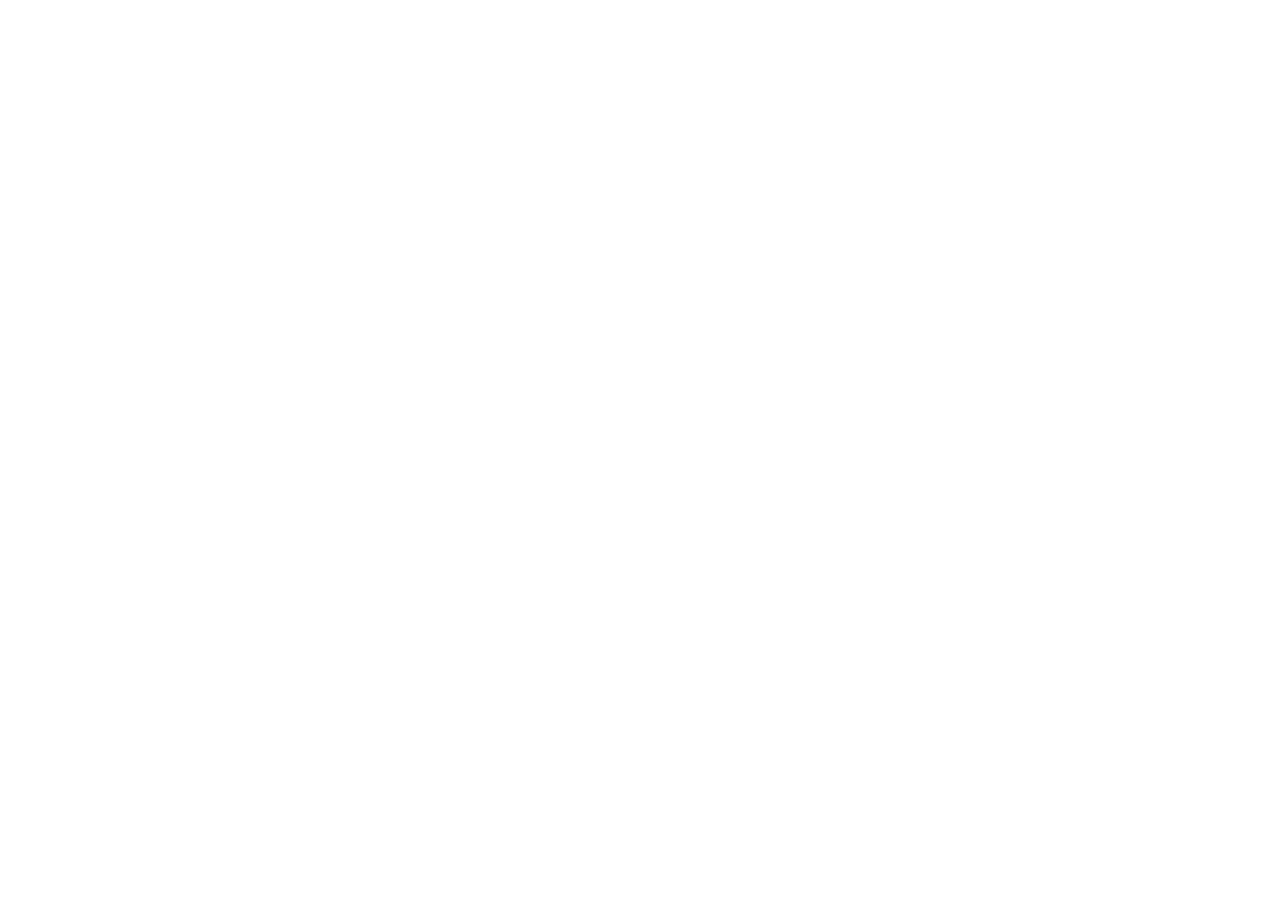
==== index.html @ 48190a5f "Setting up the project struture" ====
<!doctype html>
<html>
  <head>
  </head>
  <body>
   <div class="tatr-box">
   <!-- This is the structure Javascript will write in -->
   
    <!-- <img class="tatr-baseimg"/>
    <svg class="tatr-annotations">
      <defs>
        <mask id="tatr-masker">
        </mask>
      </defs>
        <rect id="tatr-shape1" class="tatr-shapes tatr-active"></rect>
        <div id="tatr-text1" class="tatr-texts tatr-active"></div>
    </svg> -->
   </div>
  </body>
</html>
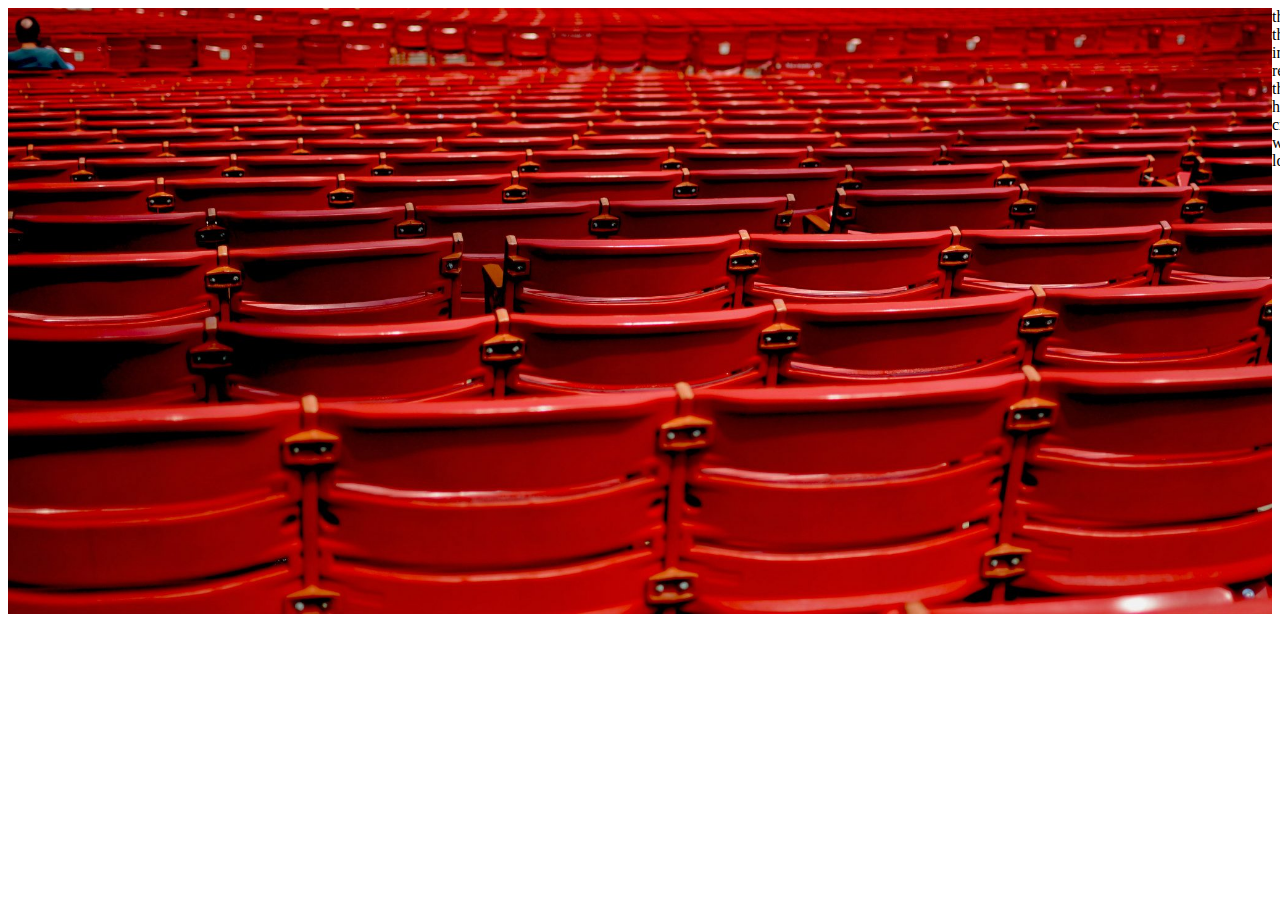
==== commit 41b16a00: "Early version of the DOM. unstyled" ====
--- a/index.html
+++ b/index.html
@@ -1,11 +1,13 @@
 <!doctype html>
 <html>
   <head>
+   <script type="text/javascript" src="http://code.jquery.com/jquery-2.1.3.min.js"></script>
+   <link rel="stylesheet" type="text/css" href="./styles/tatr-styles.css">
   </head>
   <body>
-   <div class="tatr-box">
+   <div class="tatr-box" style="width:100%" height="600">
    <!-- This is the structure Javascript will write in -->
-   
+
     <!-- <img class="tatr-baseimg"/>
     <svg class="tatr-annotations">
       <defs>
@@ -16,5 +18,6 @@
         <div id="tatr-text1" class="tatr-texts tatr-active"></div>
     </svg> -->
    </div>
+   <script type="text/javascript" src="./scripts/tatr-main.js"></script>
   </body>
 </html>	--- a/styles/tatr-styles.css
+++ b/styles/tatr-styles.css
@@ -0,0 +1,12 @@
+.tatr-box{
+	position: relative;
+	display: block;
+}
+.tatr-annotations{
+	position: absolute;
+	top:0;
+}
+.tatr-baseimg{
+	width: 100%;
+	height: 100%;
+}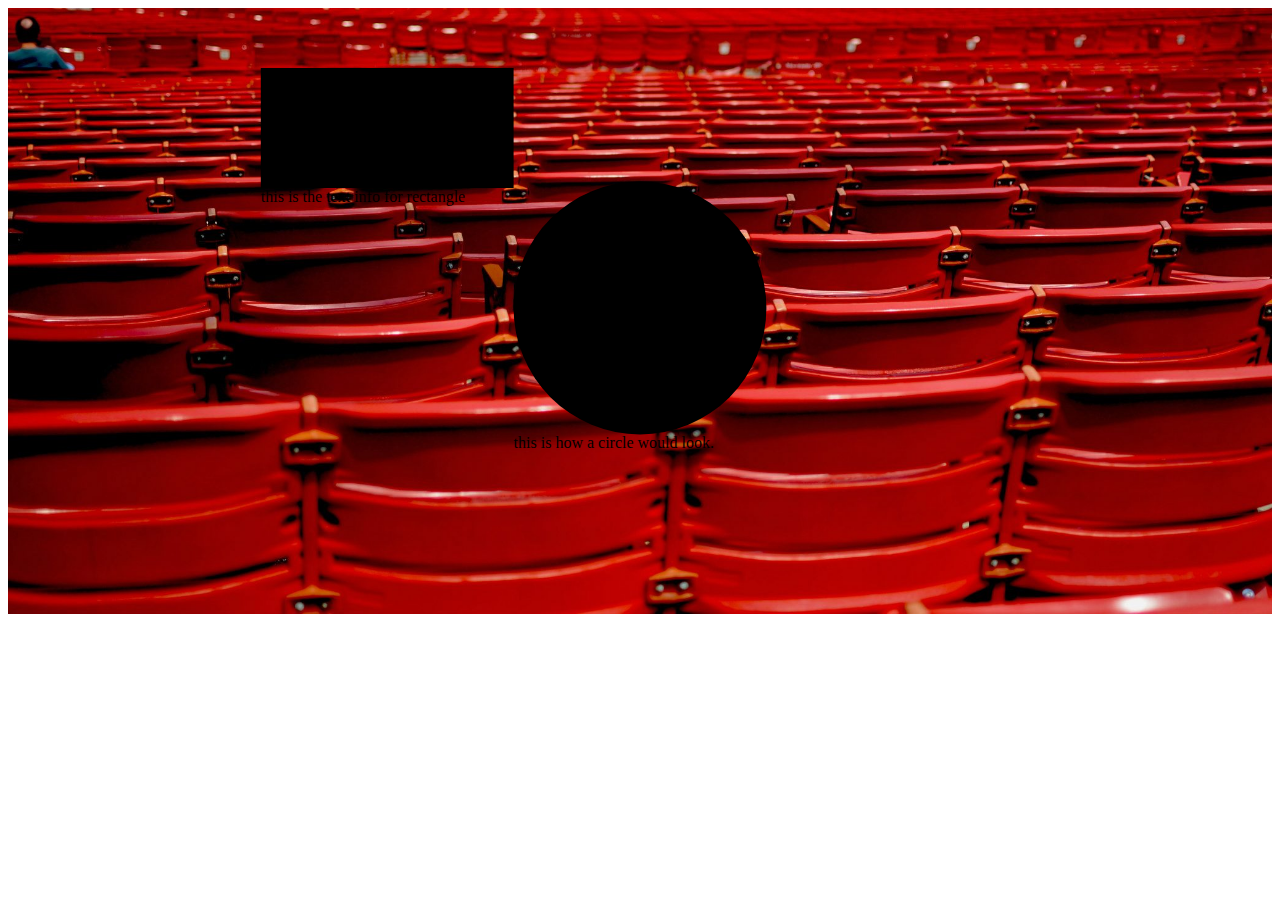
==== commit 35d0897f: "shifted to SnapSVG" ====
--- a/index.html
+++ b/index.html
@@ -2,15 +2,17 @@
 <html>
   <head>
    <script type="text/javascript" src="http://code.jquery.com/jquery-2.1.3.min.js"></script>
+   <script type="text/javascript" src="./scripts/ext/snap.svg-min.js"></script>
    <link rel="stylesheet" type="text/css" href="./styles/tatr-styles.css">
   </head>
   <body>
-   <div class="tatr-box" style="width:100%" height="600">
+   <div id="tatr-box">
    <!-- This is the structure Javascript will write in -->
 
-    <!-- <img class="tatr-baseimg"/>
-    <svg class="tatr-annotations">
-      <defs>
+    <img class="tatr-baseimg"/>
+    <svg id='tatr-annotations' version="1.1" xmlns="http://www.w3.org/2000/svg"></svg>
+    <div id='tatr-texts'></div>
+    <!--  <defs>
         <mask id="tatr-masker">
         </mask>
       </defs>
--- a/styles/tatr-styles.css
+++ b/styles/tatr-styles.css
@@ -1,12 +1,25 @@
-.tatr-box{
+#tatr-box{
 	position: relative;
 	display: block;
+	height: 600px;
 }
-.tatr-annotations{
+#tatr-annotations{
 	position: absolute;
 	top:0;
+	left:0;
 }
 .tatr-baseimg{
 	width: 100%;
-	height: 100%;
+	height: auto;
+}
+
+#tatr-texts{
+	position: absolute;
+  top: 0;
+  left: 0;
+  width: 100%;
+}
+
+.tatr-text{
+	position: absolute;
 }